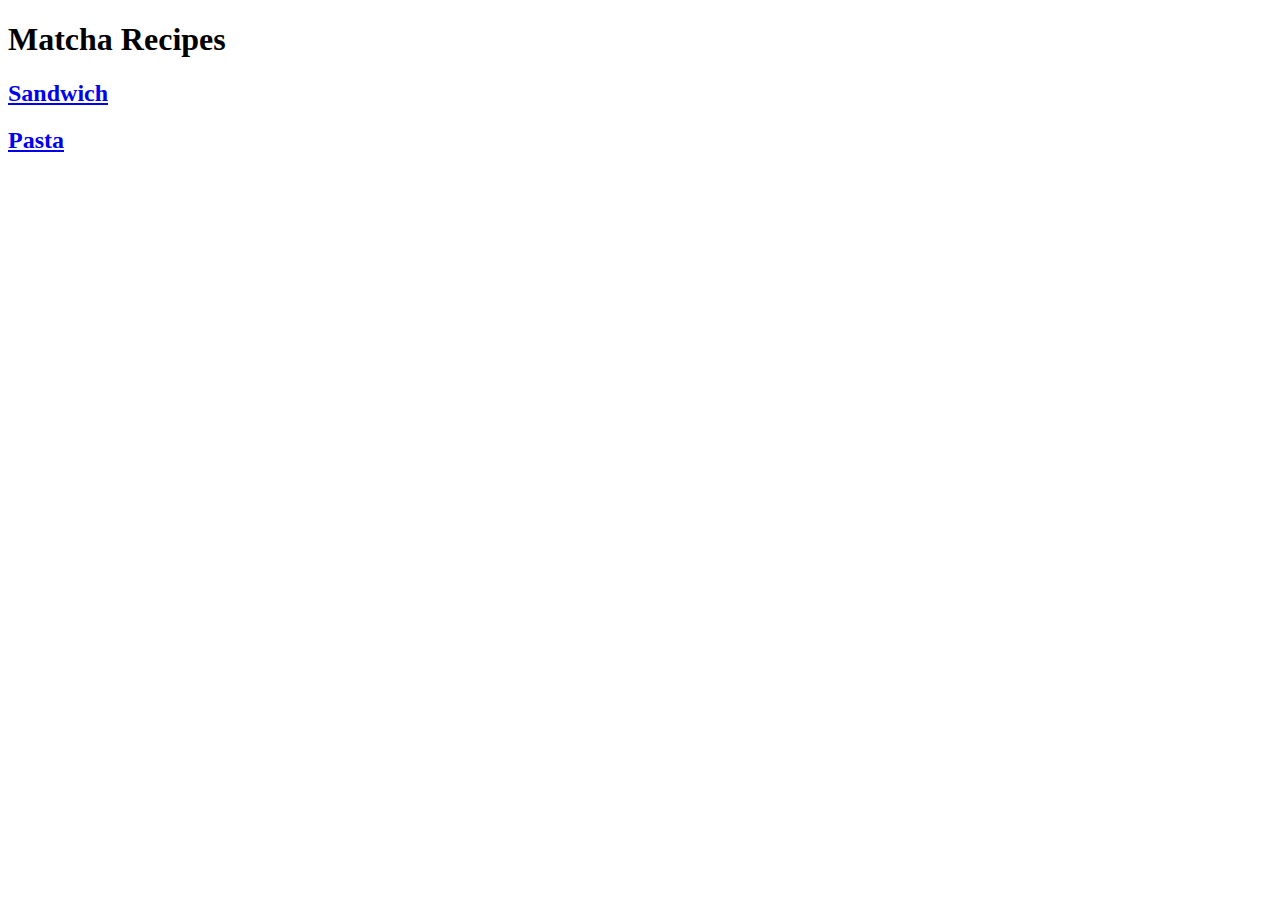
==== index.html @ 10694869 "Add pasta recipe link" ====
<!DOCTYPE html>
<html lang="en">
    <head>
        <meta charset="utf-8">
        <title>Matcha Cooks</title>
    </head>
    <body>
        <h1>Matcha Recipes</h1>
        <a href="recipes/sandwich.html"><h2>Sandwich</h2></a>
        <a href="recipes/pasta.html"><h2>Pasta</h2></a>
        
    </body>
</html>
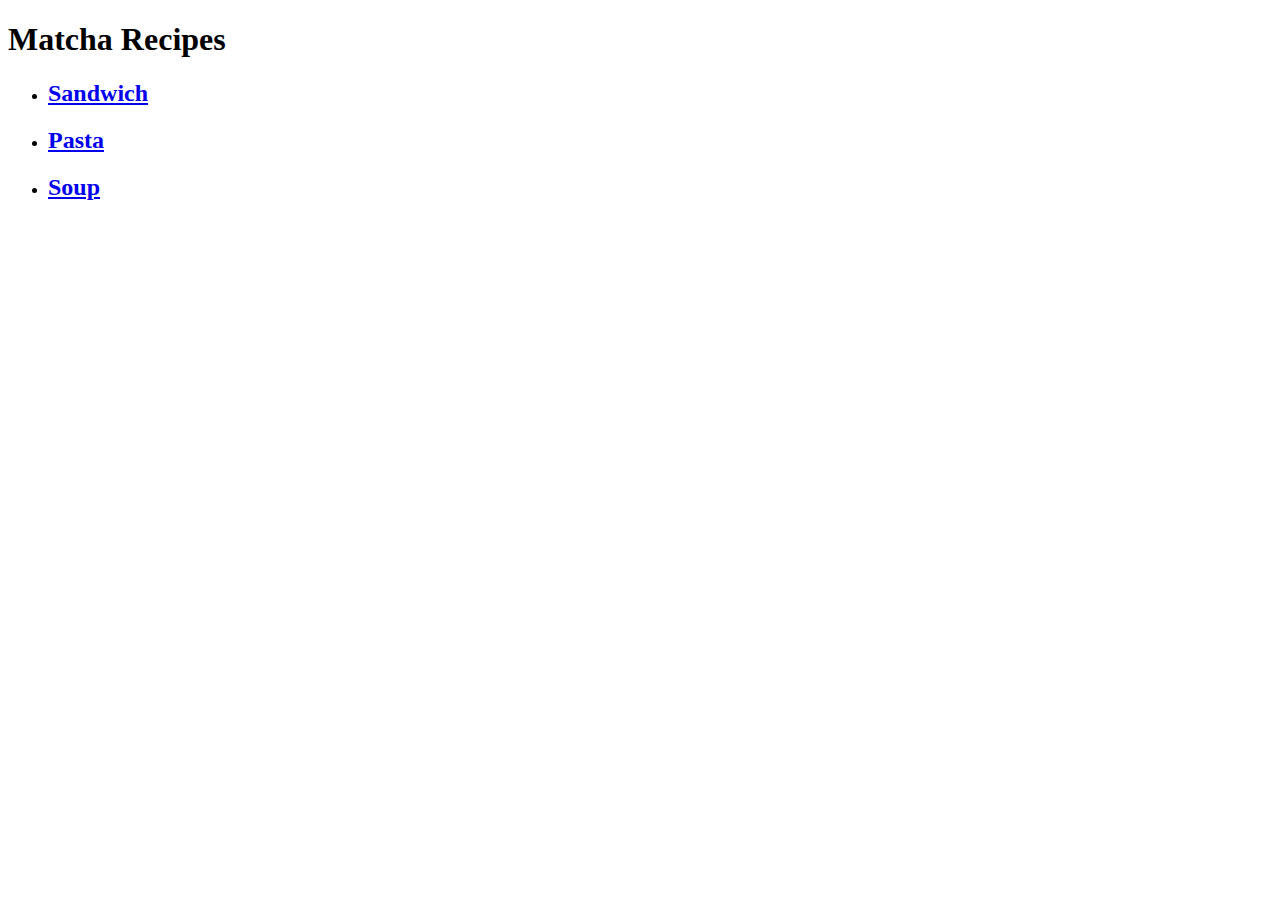
==== commit 603a23dd: "Create soup recipe page and link to index page" ====
--- a/index.html
+++ b/index.html
@@ -6,8 +6,12 @@
     </head>
     <body>
         <h1>Matcha Recipes</h1>
-        <a href="recipes/sandwich.html"><h2>Sandwich</h2></a>
-        <a href="recipes/pasta.html"><h2>Pasta</h2></a>
-        
+        <p></p>
+        <ul>
+        <li><a href="recipes/sandwich.html"><h2>Sandwich</h2></a></li>
+        <li><a href="recipes/pasta.html"><h2>Pasta</h2></a></li>
+        <li><a href="recipes/soup.html"><h2>Soup</h2></a></li>
+        </ul>
+
     </body>
 </html>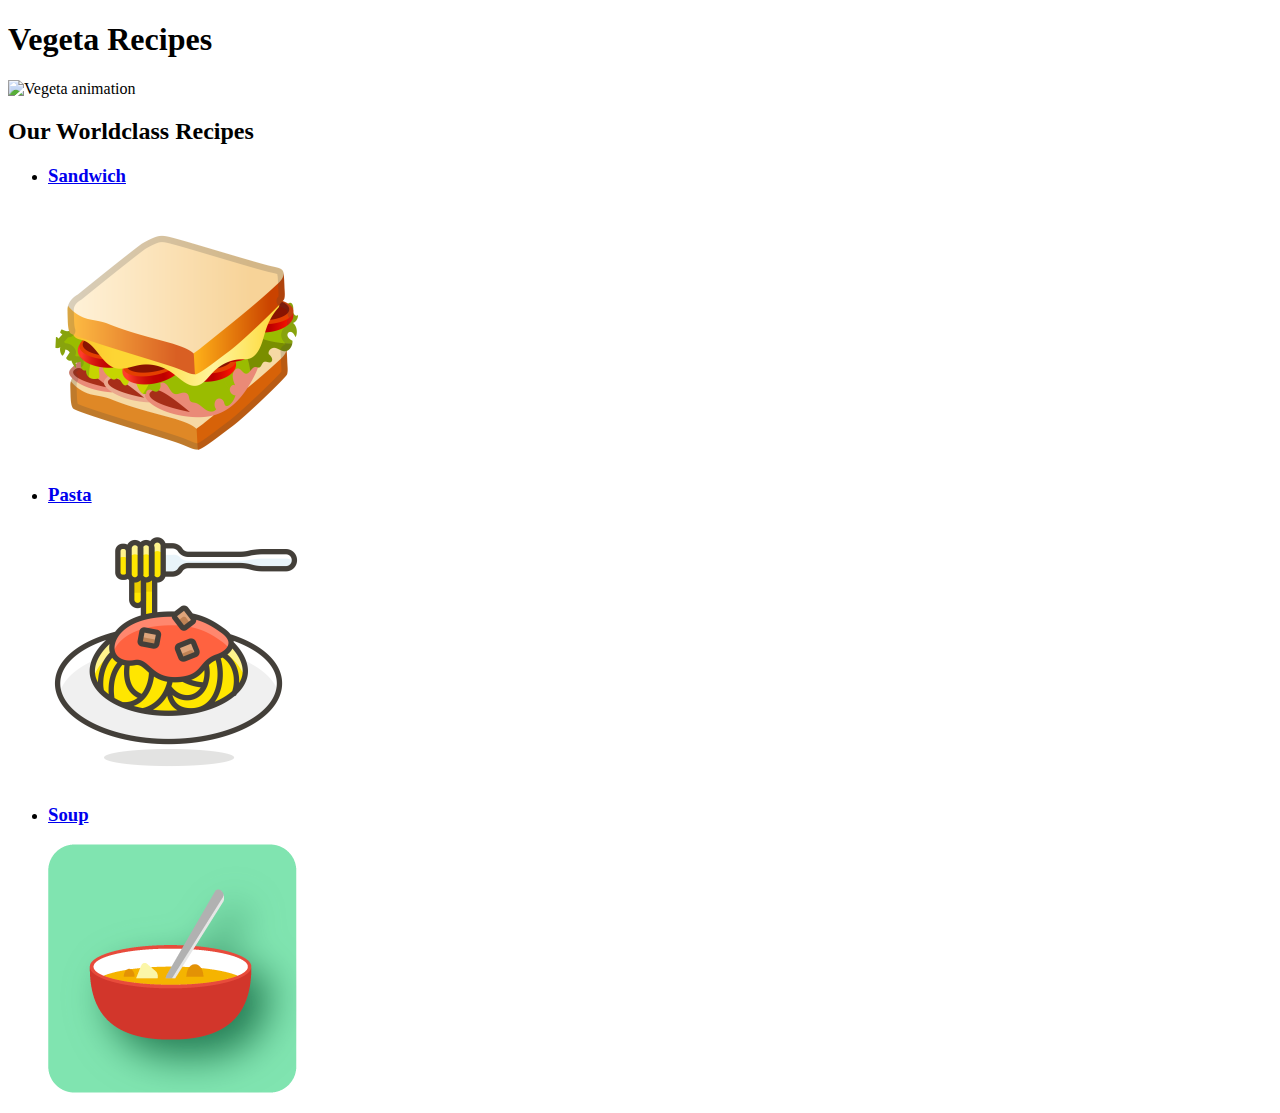
==== commit 8b2fa03d: "Add icon to indix page" ====
--- a/index.html
+++ b/index.html
@@ -2,15 +2,19 @@
 <html lang="en">
     <head>
         <meta charset="utf-8">
-        <title>Matcha Cooks</title>
+        <title>Vegeta Cooks</title>
     </head>
     <body>
-        <h1>Matcha Recipes</h1>
+        <h1>Vegeta Recipes</h1>
+        <p></p>
+        <img src="recipes/vegeta.gif" alt="Vegeta animation">
+        <p></p>
+        <h2>Our Worldclass Recipes</h2>
         <p></p>
         <ul>
-        <li><a href="recipes/sandwich.html"><h2>Sandwich</h2></a></li>
-        <li><a href="recipes/pasta.html"><h2>Pasta</h2></a></li>
-        <li><a href="recipes/soup.html"><h2>Soup</h2></a></li>
+        <li><a href="recipes/sandwich.html"><h3>Sandwich</h3><img src="recipes/sandwich-icon01.png" alt="sandwich icon"></a></li>
+        <li><a href="recipes/pasta.html"><h3>Pasta</h3><img src="recipes/pasta-icon01.png" alt="pasta icon"></a></li>
+        <li><a href="recipes/soup.html"><h3>Soup</h3><img src="recipes/icon-soup.png" alt="soup icon"></a></li>
         </ul>
 
     </body>
